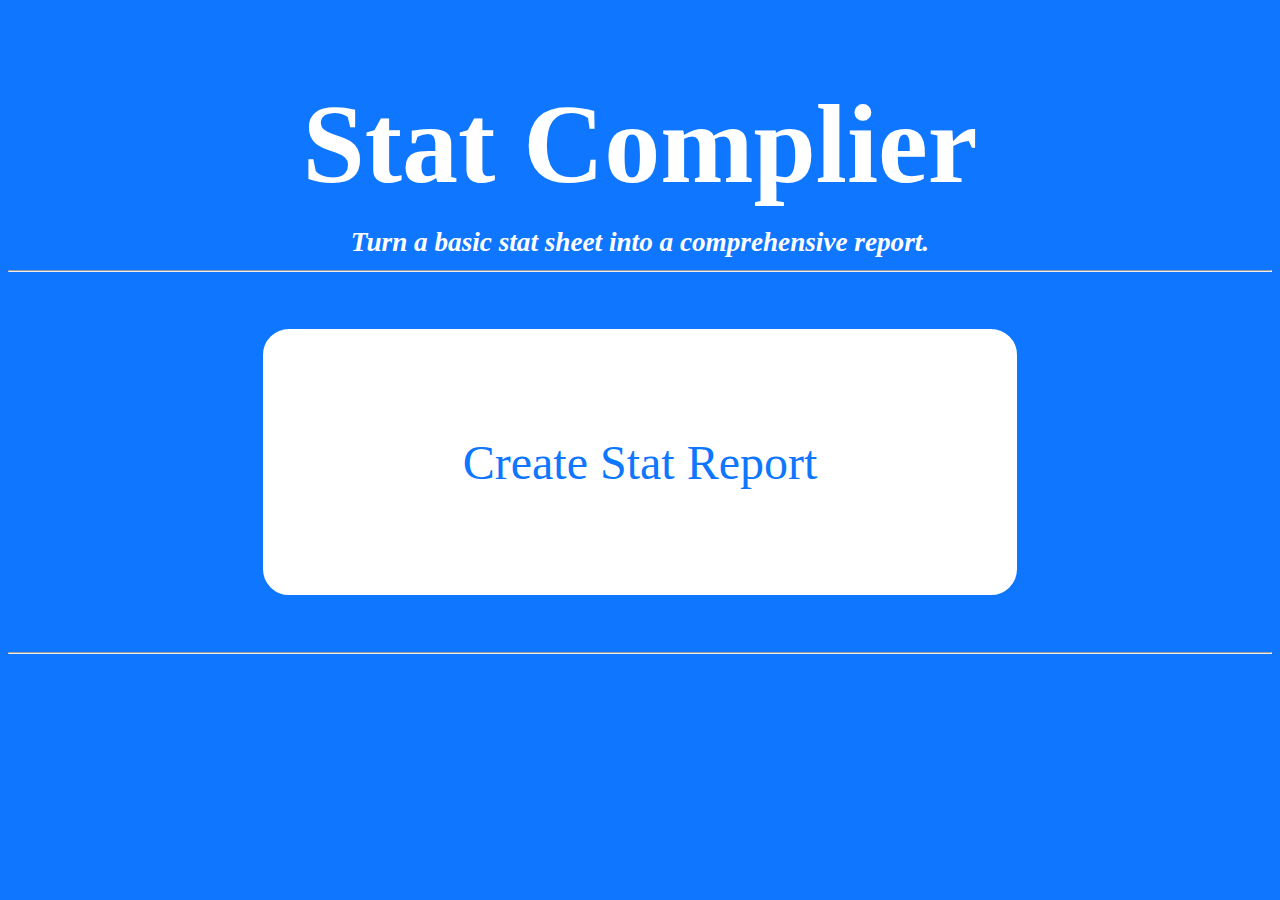
==== index.html @ 4d5da21e "first to page diesigns" ====
<!DOCTYPE html>
<html>
 <head>
  <meta charset="UTF-8">
  <title>title</title>
  <link rel="stylesheet" href="css/stylesheet.css" type="text/css">
  <script src="https://ajax.googleapis.com/ajax/libs/jquery/1.11.3/jquery.min.js"></script>
 </head>
 <body>
 	<div class="wrapper">
 		<div id="home_title_bar">
	 		<h1>Stat Complier</h1><br>
	 		<h4>Turn a basic stat sheet into a comprehensive report.</h4>
	 	</div>
	 	<hr>
		<div class="start_button">
			<button>Create Stat Report</button>
		</div>
		<hr>
 	</div>
 	<script src="js/script.js"></script>
 </body>
</html>
---- css/stylesheet.css ----
/*Style Sheet for the Home Page*/

@font-face {
	font-family: junction;
	src: url(../fonts/Junction.otf);
}

body {
	background-color: #0E76FF;
}

.wrapper {
	width: 100%;
	margin: auto;
	background-color: #0E76FF;
}

#home_title_bar {
	margin: auto;
	height: 150px;
	margin-top: 80px;
	margin-bottom: 40px;
}

h1 {
	text-align: center;
	font-size: 7em;
	font-family: junction;
	color: white;
	margin-bottom: 0px;
}

h4 {
	text-align: center;
	font-size: 1.7em;
	font-family: junction;
	color: white;
	margin-top: 0px;
	font-style: italic;
}

p {
	position: absolute;
	bottom: 0;
}

.start_button {
	margin: auto;
	width: 60%;
	height: 30vh;
	position: relative;
	margin-bottom: 55px;
	margin-top: 55px;
}

.start_button button {
	background: #fff;
	border-radius: 28px;
	font-family: junction;
	color: #0E76FF;
	font-size: 3em;
	border: solid #0E76FF 2px;
	position: relative;
	width: 100%;
	height: 100%;
}

.start_button button:hover {
	background: #0E76FF;
	color: white;
	border: solid white 2px;
}

/*.start_button button {
	background: #0E76FF;
	border-radius: 28px;
	font-family: junction;
	color: white;
	font-size: 3em;
	padding: 10px 20px 10px 20px;
	border: solid white 2px;
	position: relative;
	width: 100%;
	height: 100%;
}

.start_button button:hover {
	font-size: 3em;
	padding: 10px 20px 10px 20px;
	border: solid #0E76FF 2px;
	background-color: white;
	color: #0E76FF;
}*/
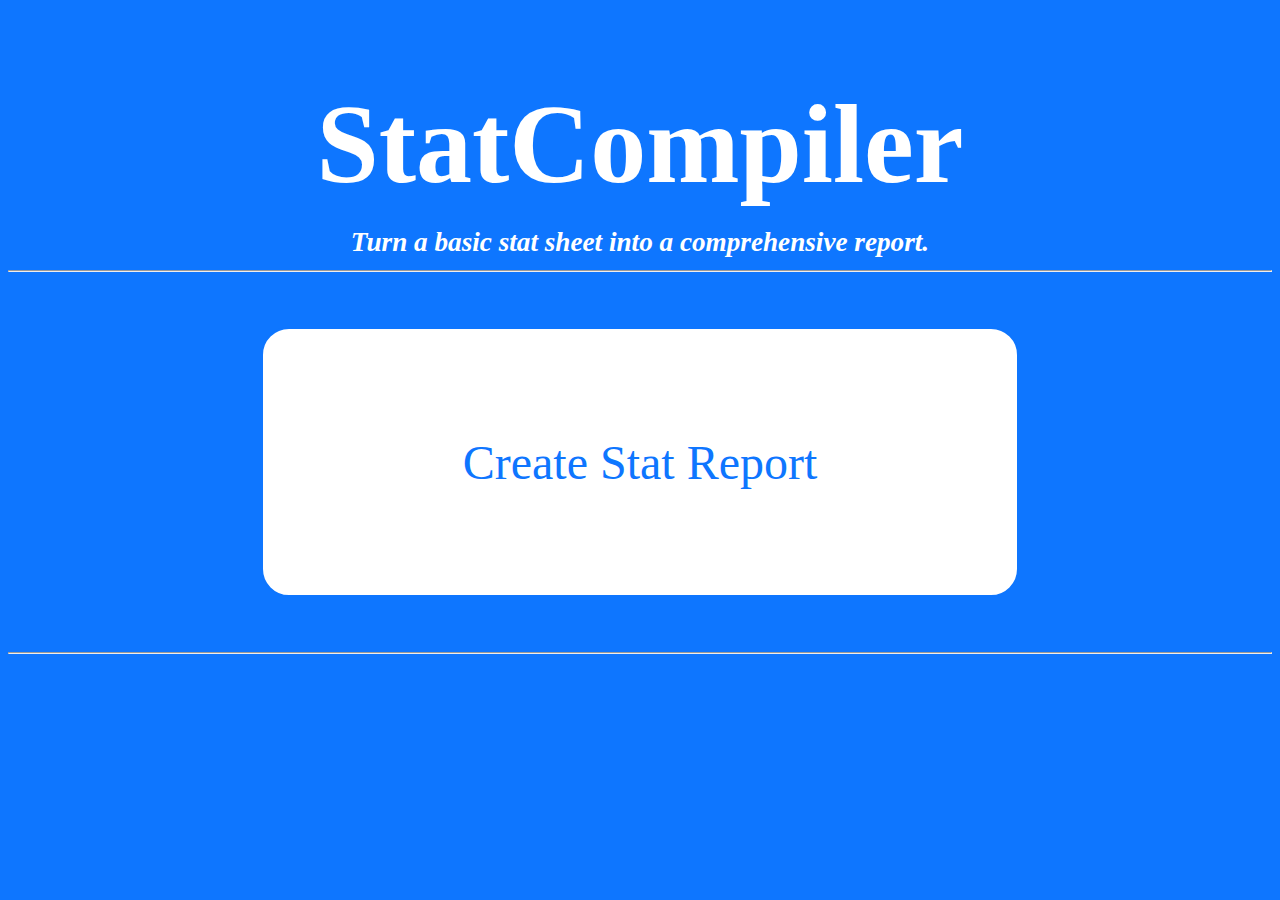
==== commit e1e78964: "Merge branch 'master' of https://github.com/josephokeefe3/sport_stat_generator" ====
--- a/index.html
+++ b/index.html
@@ -7,9 +7,10 @@
   <script src="https://ajax.googleapis.com/ajax/libs/jquery/1.11.3/jquery.min.js"></script>
  </head>
  <body>
+  <!-- Start Wrapper -->
  	<div class="wrapper">
  		<div id="home_title_bar">
-	 		<h1>Stat Complier</h1><br>
+	 		<h1>StatCompiler</h1><br>
 	 		<h4>Turn a basic stat sheet into a comprehensive report.</h4>
 	 	</div>
 	 	<hr>
@@ -17,7 +18,8 @@
 			<button>Create Stat Report</button>
 		</div>
 		<hr>
- 	</div>
+ 	</div><!-- End Wrapper -->
+  
  	<script src="js/script.js"></script>
  </body>
 </html>